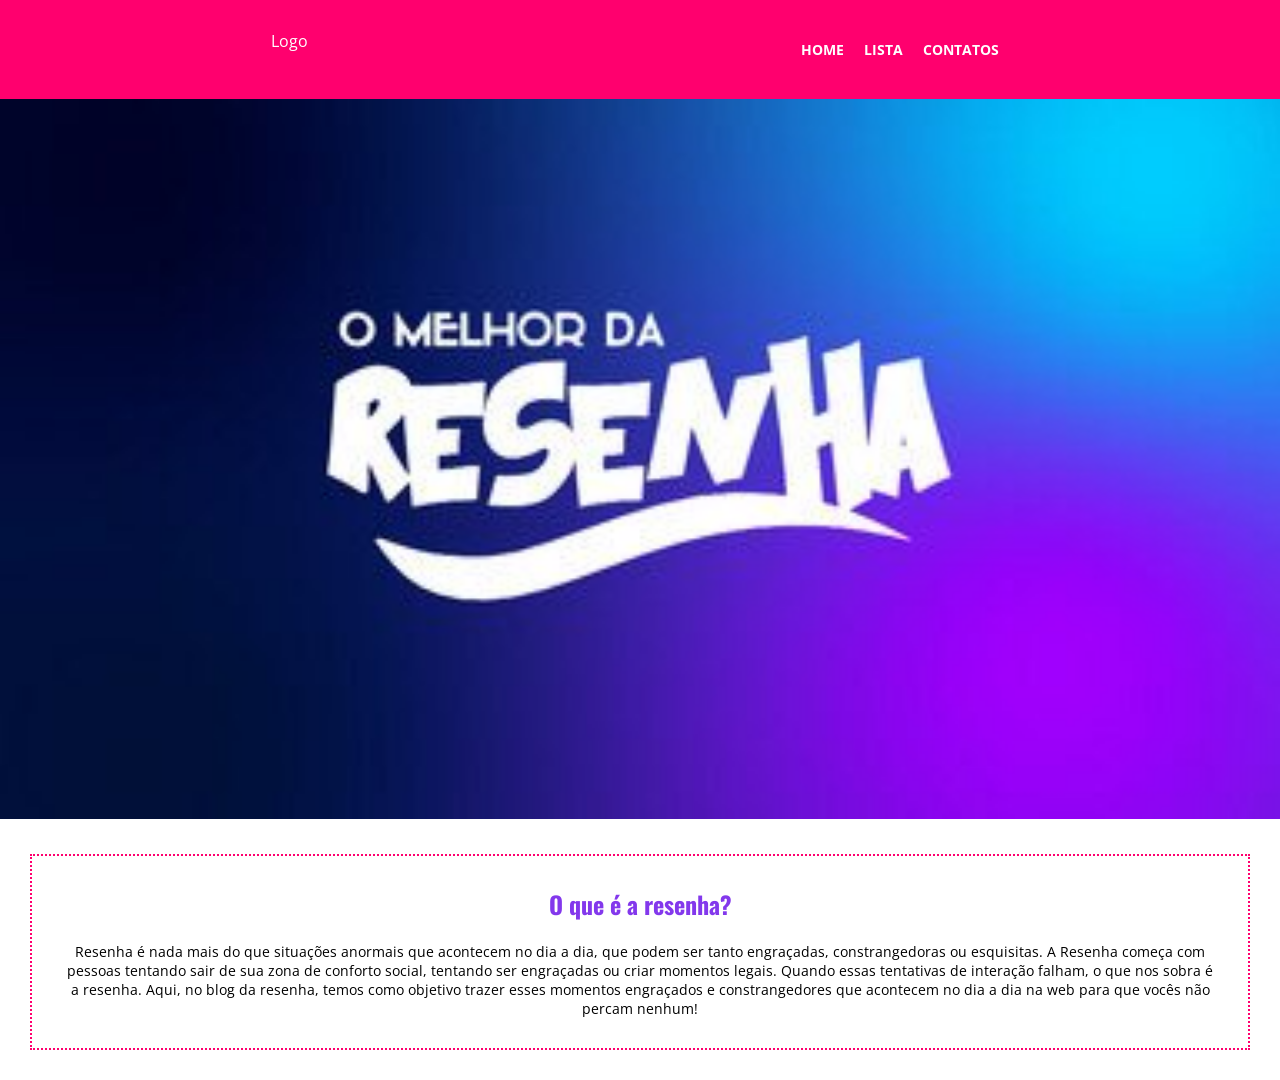
==== noticia01.html @ 26a2bb13 "Add files via upload" ====
<!DOCTYPE html>
<html lang="pt-br">

<head>
    <meta charset="UTF-8">
    <meta http-equiv="X-UA-Compatible" content="IE=edge">
    <meta name="viewport" content="width=device-width, initial-scale=1.0">
    <title>Resenha Blog</title>
    <link rel="stylesheet" href="style.css">
</head>

<body>
    <header>
        <div>
            <p>Logo</p>
        </div>
        <div>
            <ul class="menu">
                <a href="#">
                    <li>Home</li>
                </a>
                <a href="#">
                    <li>Lista</li>
                </a>
                <a href="#">
                    <li>Contatos</li>
                </a>
            </ul>

        </div>
    </header>
    <main>
        <img class="img-capa" src="img/capa.jpg" alt="Capa blog da resenha">
        <div class="conteudo">
            <h3 class="conteudo-titulo">O que é a resenha?</h3>
            <p class="conteudo-texto">Resenha é nada mais do que situações anormais que acontecem no dia a dia, que
                podem ser tanto engraçadas, constrangedoras ou esquisitas. A Resenha começa com pessoas tentando sair de
                sua zona de conforto social, tentando ser engraçadas ou criar momentos legais. Quando essas tentativas
                de interação falham, o que nos sobra é a resenha.

                Aqui, no blog da resenha, temos como objetivo trazer esses momentos engraçados e constrangedores que
                acontecem no dia a dia na web para que vocês não percam nenhum!
            </p>
        </div>
    </main>
    <footer></footer>

</body>

</html>
---- style.css ----
@import url('https://fonts.googleapis.com/css2?family=Open+Sans:ital,wght@0,300..800;1,300..800&family=Oswald:wght@200..700&display=swap');

* {
    margin: 0;
    padding: 0;
}

:root {
    --branco: #ffffffff;
    --laranja-fogo: #fb5607ff;
    --rosa-neon: #ff006eff;
    --azul-violeta: #8338ecff;
    --titulo: "Oswald", sans-serif;
    --texto: "Open Sans", sans-serif;
}

body {
    background: var(--amarelo-forte);
    font-family: var(--texto);
}

header {
    background-color: var(--rosa-neon);
    display: flex;
    justify-content: space-around;
    color: var(--branco);
    padding: 30px;
}

.menu {
    display: flex;
    list-style: none;
    gap: 20px;
    margin: 10px;
    color: var(--branco);
    text-transform: uppercase;
    font-size: 14px;
}

.menu a {
    text-decoration: none;
    color: var(--branco);
    font-weight: bold;
}

.menu a:hover {
    color: var(--laranja-fogo);
    transition: 0, 5s;
}

.img-capa {
    width: 100%;
    height: 5%;
}

.conteudo {
    margin: 30px;
    border: 2px dotted var(--rosa-neon);
    padding: 30px;
    text-align: center;
}

.conteudo-titulo {
    font-family: var(--titulo);
    font-size: 24px;
    padding-bottom: 20px;
    color: var(--azul-violeta);

}

.conteudo-texto {
    font-family: var(--texto);
    font-size: 14px;
}
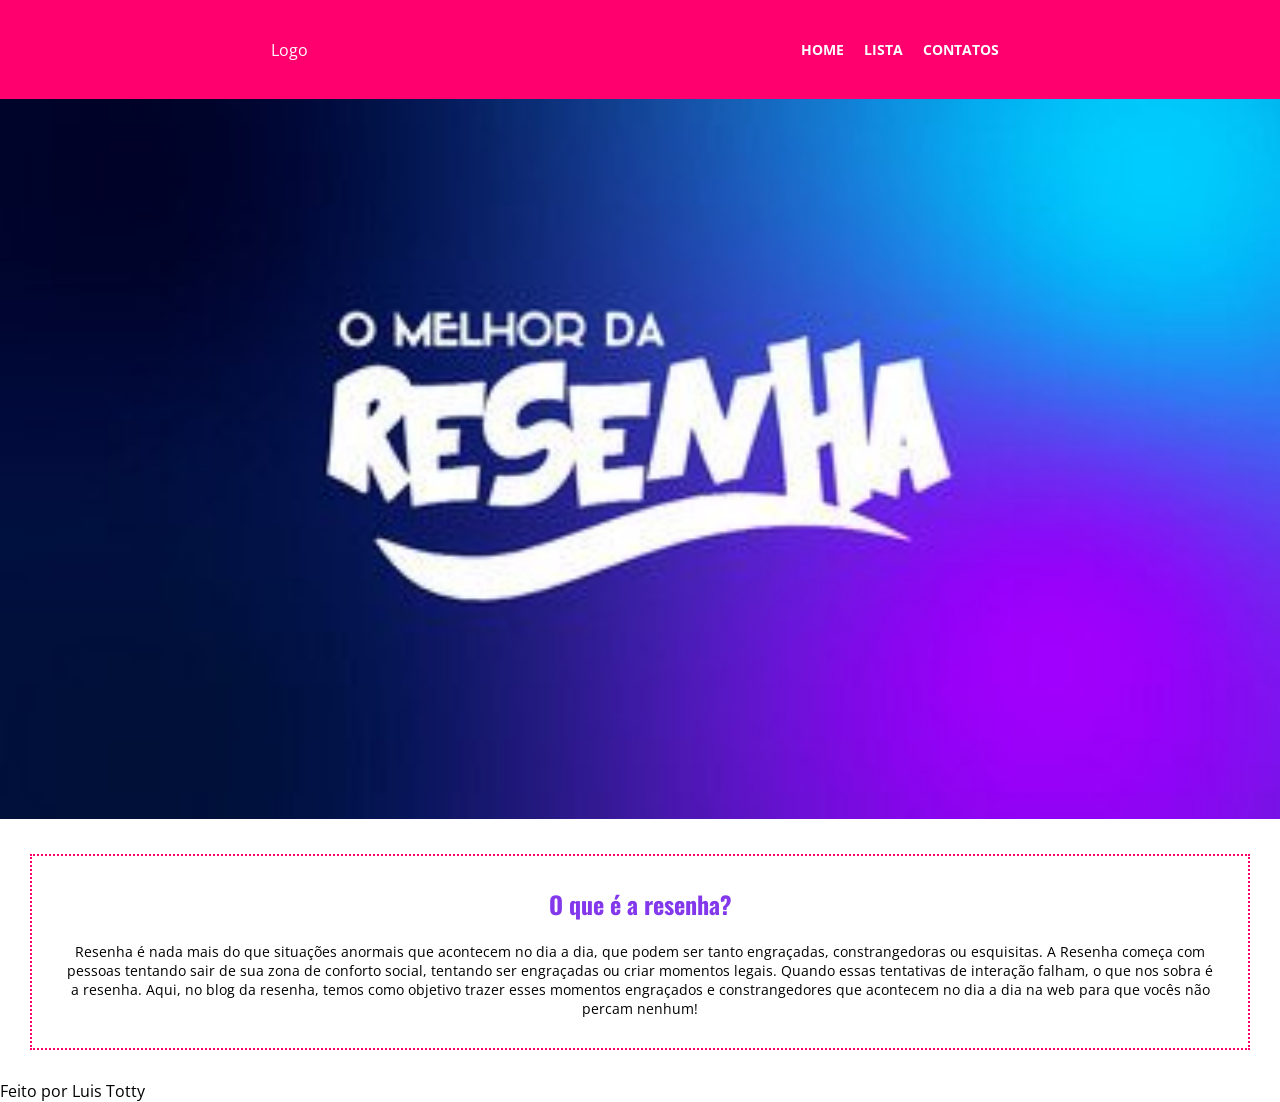
==== commit d1d2877d: "Add files via upload" ====
--- a/noticia01.html
+++ b/noticia01.html
@@ -43,7 +43,11 @@
             </p>
         </div>
     </main>
-    <footer></footer>
+    <a hre="/2026-blog-main/index.html"></a>
+    <footer>
+        <p>Feito por Luis Totty</p>
+
+    </footer>
 
 </body>
 
--- a/style.css
+++ b/style.css
@@ -23,6 +23,7 @@
     background-color: var(--rosa-neon);
     display: flex;
     justify-content: space-around;
+    align-items: center;
     color: var(--branco);
     padding: 30px;
 }
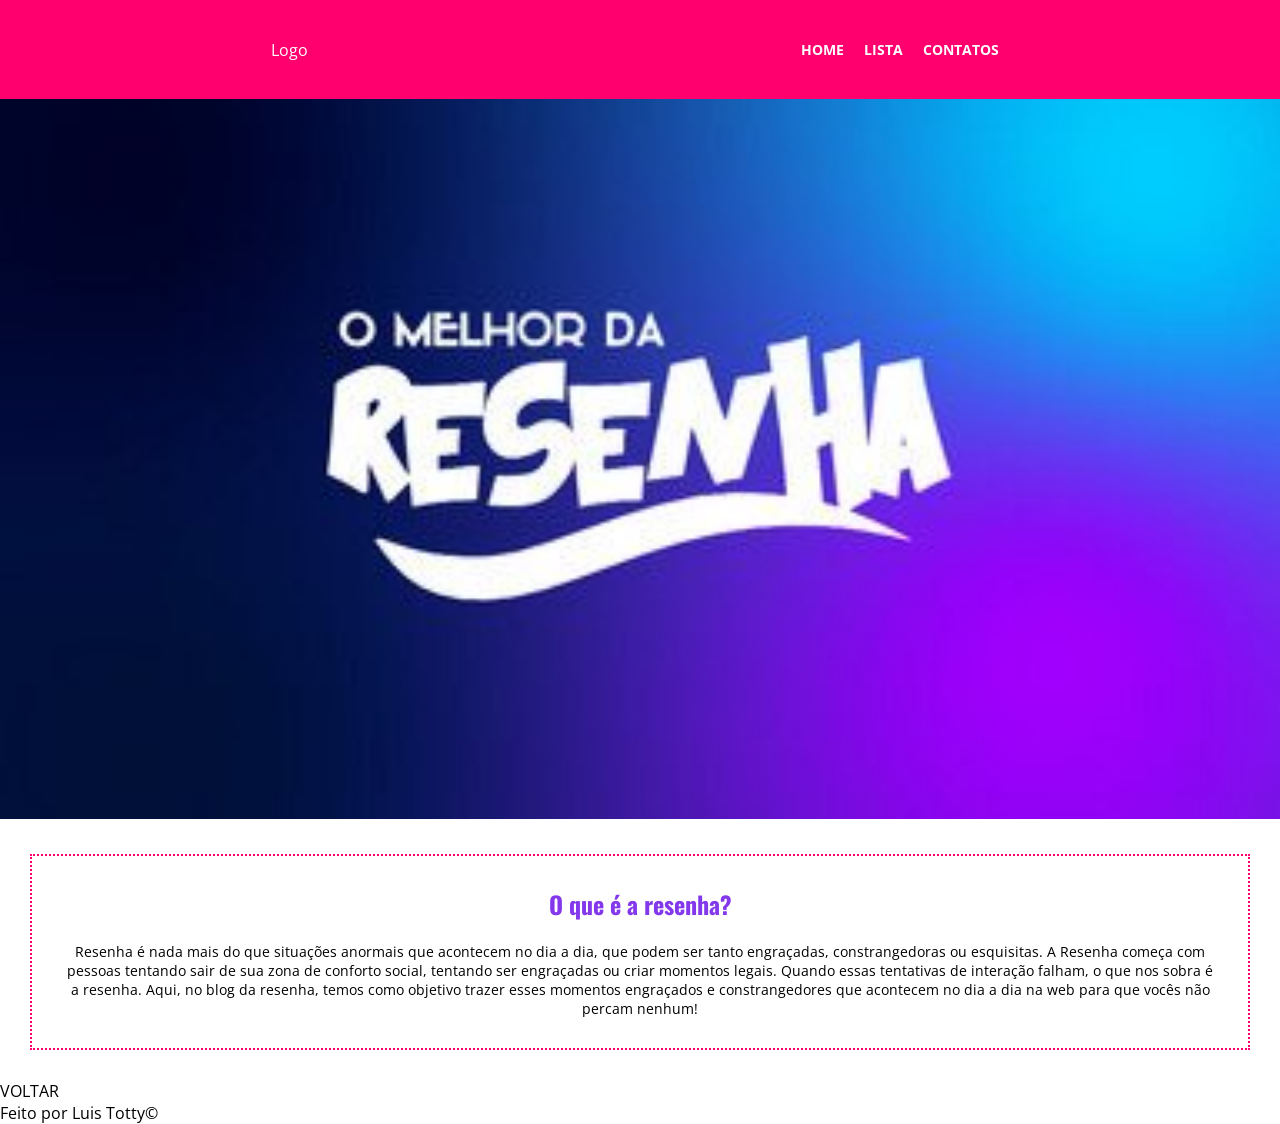
==== commit 3fcbedfb: "Add files via upload" ====
--- a/noticia01.html
+++ b/noticia01.html
@@ -6,7 +6,7 @@
     <meta http-equiv="X-UA-Compatible" content="IE=edge">
     <meta name="viewport" content="width=device-width, initial-scale=1.0">
     <title>Resenha Blog</title>
-    <link rel="stylesheet" href="style.css">
+    <link rel="stylesheet" href="/style.css">
 </head>
 
 <body>
@@ -43,9 +43,9 @@
             </p>
         </div>
     </main>
-    <a hre="/2026-blog-main/index.html"></a>
+    <a hre="/2026-blog-main/index.html">VOLTAR</a>
     <footer>
-        <p>Feito por Luis Totty</p>
+        <p>Feito por Luis Totty©</p>
 
     </footer>
 
--- a/style.css
+++ b/style.css
@@ -28,6 +28,11 @@
     padding: 30px;
 }
 
+.logo {
+    width: 10%;
+    border-radius: 100%;
+}
+
 .menu {
     display: flex;
     list-style: none;
@@ -37,12 +42,19 @@
     text-transform: uppercase;
     font-size: 14px;
 }
-
+.noticias{
+    margin: 20px 150px;
+    display: grid;
+    grid-template-columns: repeat(3, minmax(0, 1fr));
+    gap: 20px;
+}
 .menu a {
     text-decoration: none;
     color: var(--branco);
     font-weight: bold;
 }
+
+/*noticias*/
 
 .menu a:hover {
     color: var(--laranja-fogo);
@@ -72,4 +84,5 @@
 .conteudo-texto {
     font-family: var(--texto);
     font-size: 14px;
-}+}
+
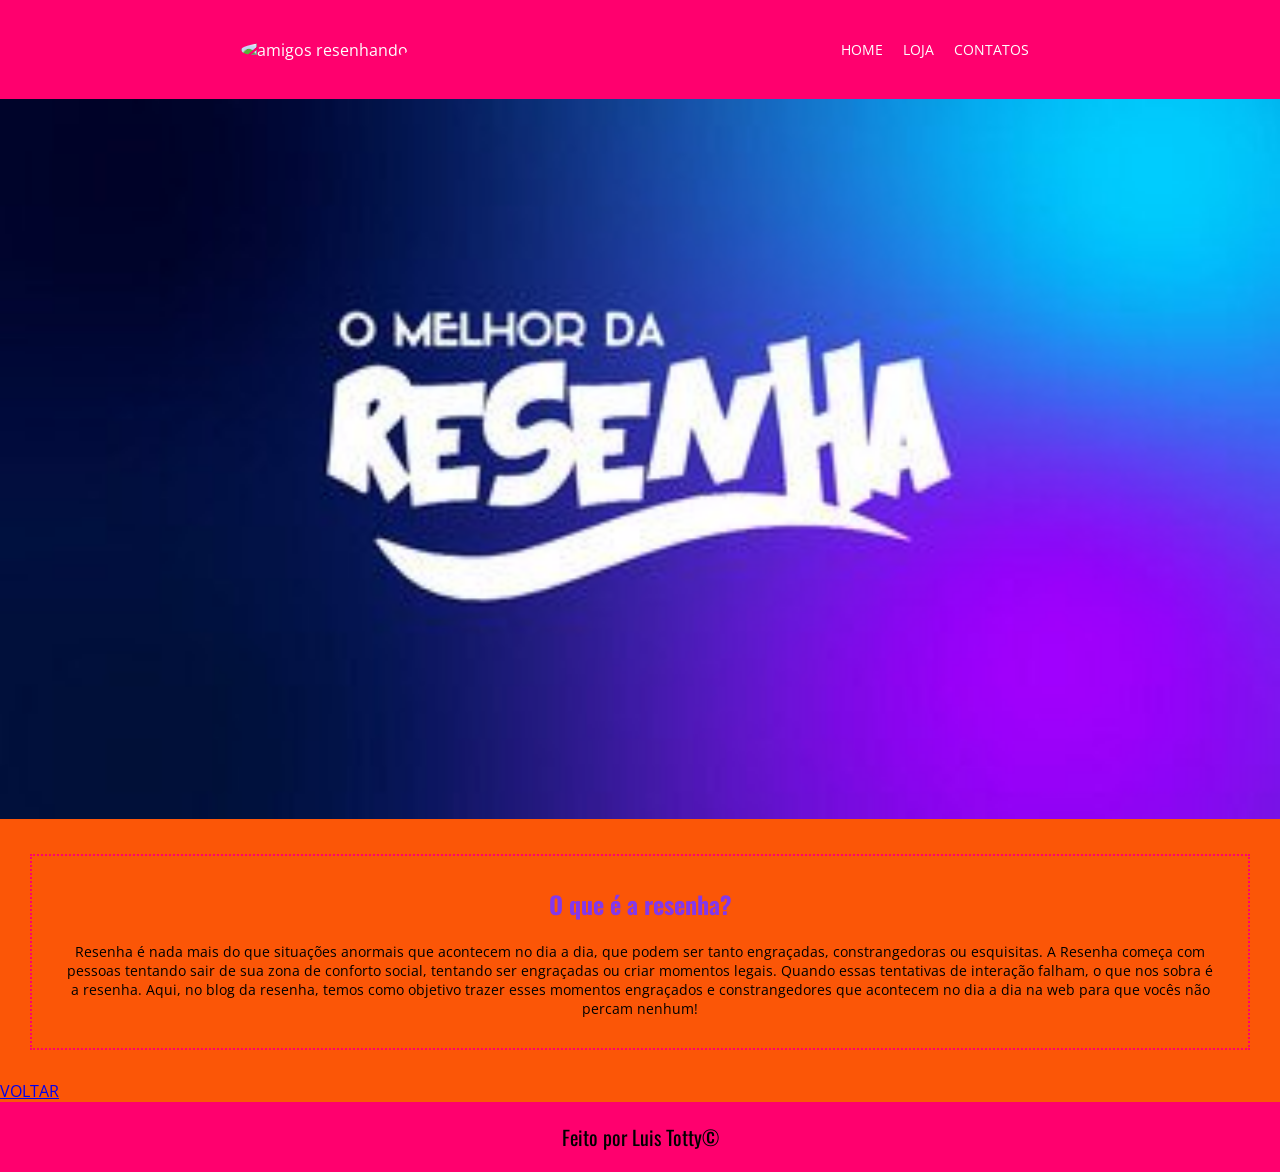
==== commit de55006c: "Add files via upload" ====
--- a/noticia01.html
+++ b/noticia01.html
@@ -12,19 +12,13 @@
 <body>
     <header>
         <div>
-            <p>Logo</p>
+            <img class="logo" src="/2026-blog-main/img/logo.png" alt="amigos resenhando">
         </div>
         <div>
             <ul class="menu">
-                <a href="#">
-                    <li>Home</li>
-                </a>
-                <a href="#">
-                    <li>Lista</li>
-                </a>
-                <a href="#">
-                    <li>Contatos</li>
-                </a>
+                <li>Home</li>
+                <li>Loja</li>
+                <li>Contatos</li>
             </ul>
 
         </div>
@@ -43,7 +37,7 @@
             </p>
         </div>
     </main>
-    <a hre="/2026-blog-main/index.html">VOLTAR</a>
+    <a href="/2026-blog-main/index.html">VOLTAR</a>
     <footer>
         <p>Feito por Luis Totty©</p>
 
--- a/style.css
+++ b/style.css
@@ -15,7 +15,7 @@
 }
 
 body {
-    background: var(--amarelo-forte);
+    background: var(--laranja-fogo);
     font-family: var(--texto);
 }
 
@@ -42,24 +42,43 @@
     text-transform: uppercase;
     font-size: 14px;
 }
+
+.titulo-noticias{
+    font-family: var(--titulo);
+    font-size: 24px;
+    color: var(--azul-violeta);
+    text-align: center;
+    margin-top: 20px;
+
+}
 .noticias{
     margin: 20px 150px;
     display: grid;
     grid-template-columns: repeat(3, minmax(0, 1fr));
     gap: 20px;
 }
-.menu a {
-    text-decoration: none;
+.card{
+    border: 2px solid var(--rosa-neon) ;
+    padding: 20px;
+    text-align: center;
+}
+.card:hover{
+    background-color: var(--branco);
     color: var(--branco);
-    font-weight: bold;
+    border-color: var(--branco);
+    transition: background-color 0.5s, color 0.5, border-color 0.5s;
+    box-shadow: 0px 4px 8px var(--azul-violeta);
+}
+footer{
+    background-color: var(--rosa-neon);
+    color: var(--prata);
+    font-family: var(--titulo);
+    font-size: 20px;
+    padding: 20px;
+    text-align: center;
 }
 
 /*noticias*/
-
-.menu a:hover {
-    color: var(--laranja-fogo);
-    transition: 0, 5s;
-}
 
 .img-capa {
     width: 100%;
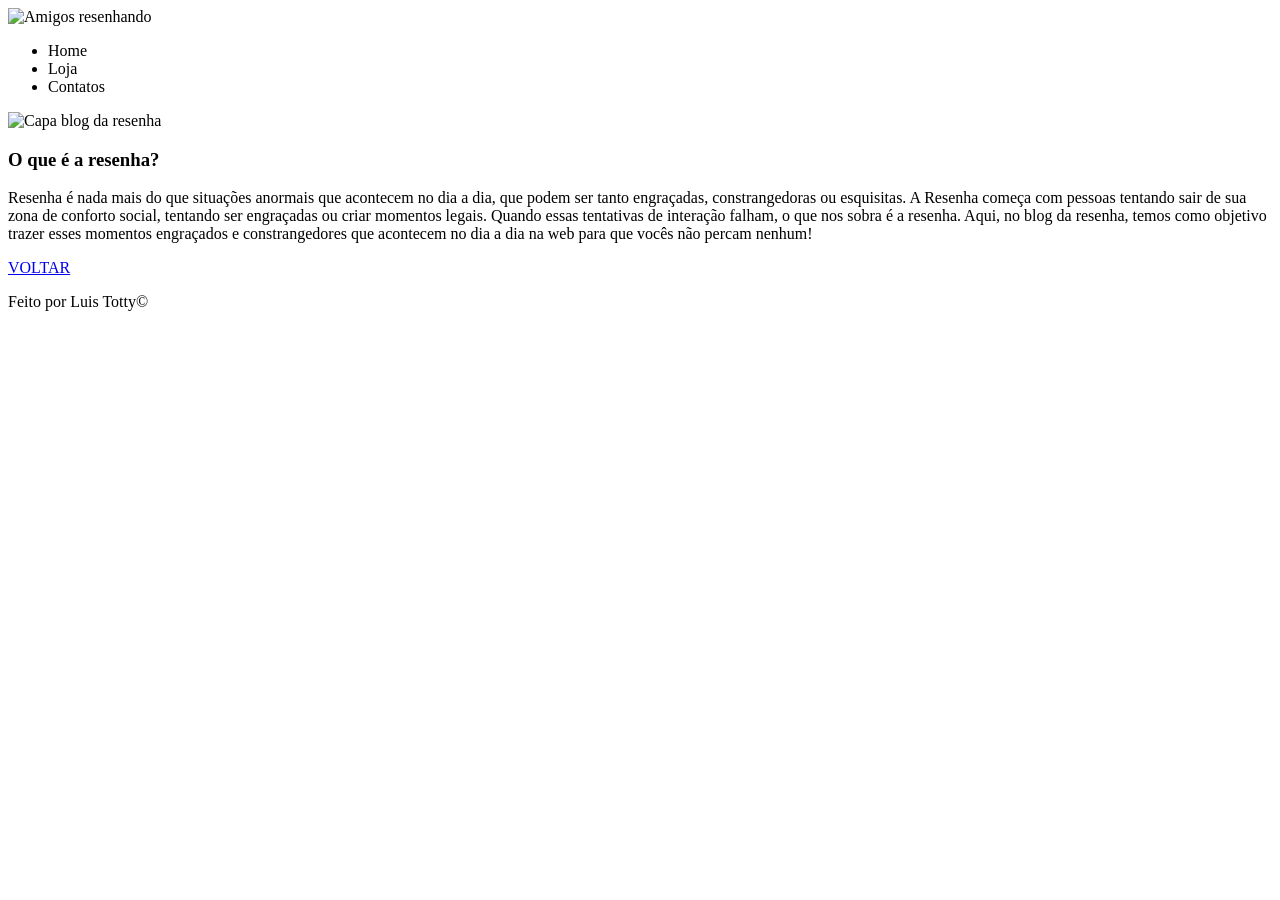
==== commit 3d3e3c24: "Add files via upload" ====
--- a/noticia01.html
+++ b/noticia01.html
@@ -6,13 +6,13 @@
     <meta http-equiv="X-UA-Compatible" content="IE=edge">
     <meta name="viewport" content="width=device-width, initial-scale=1.0">
     <title>Resenha Blog</title>
-    <link rel="stylesheet" href="/style.css">
+    <link rel="stylesheet" href="/2026-blog-main/style.css">
 </head>
 
 <body>
     <header>
         <div>
-            <img class="logo" src="/2026-blog-main/img/logo.png" alt="amigos resenhando">
+            <img class="logo" src="/2026-blog-main/img/logo.png" alt="Amigos resenhando">
         </div>
         <div>
             <ul class="menu">
@@ -20,14 +20,13 @@
                 <li>Loja</li>
                 <li>Contatos</li>
             </ul>
-
         </div>
     </header>
     <main>
-        <img class="img-capa" src="img/capa.jpg" alt="Capa blog da resenha">
+        <img class="img-capa" src="/2026-blog-main/img/capa.jpg" alt="Capa blog da resenha">
         <div class="conteudo">
             <h3 class="conteudo-titulo">O que é a resenha?</h3>
-            <p class="conteudo-texto">Resenha é nada mais do que situações anormais que acontecem no dia a dia, que
+            <p class="coteudo-texto">Resenha é nada mais do que situações anormais que acontecem no dia a dia, que
                 podem ser tanto engraçadas, constrangedoras ou esquisitas. A Resenha começa com pessoas tentando sair de
                 sua zona de conforto social, tentando ser engraçadas ou criar momentos legais. Quando essas tentativas
                 de interação falham, o que nos sobra é a resenha.
@@ -37,12 +36,10 @@
             </p>
         </div>
     </main>
+
     <a href="/2026-blog-main/index.html">VOLTAR</a>
-    <footer>
-        <p>Feito por Luis Totty©</p>
 
-    </footer>
-
+    <footer><p> Feito por Luis Totty©</p></footer>
 </body>
 
 </html>
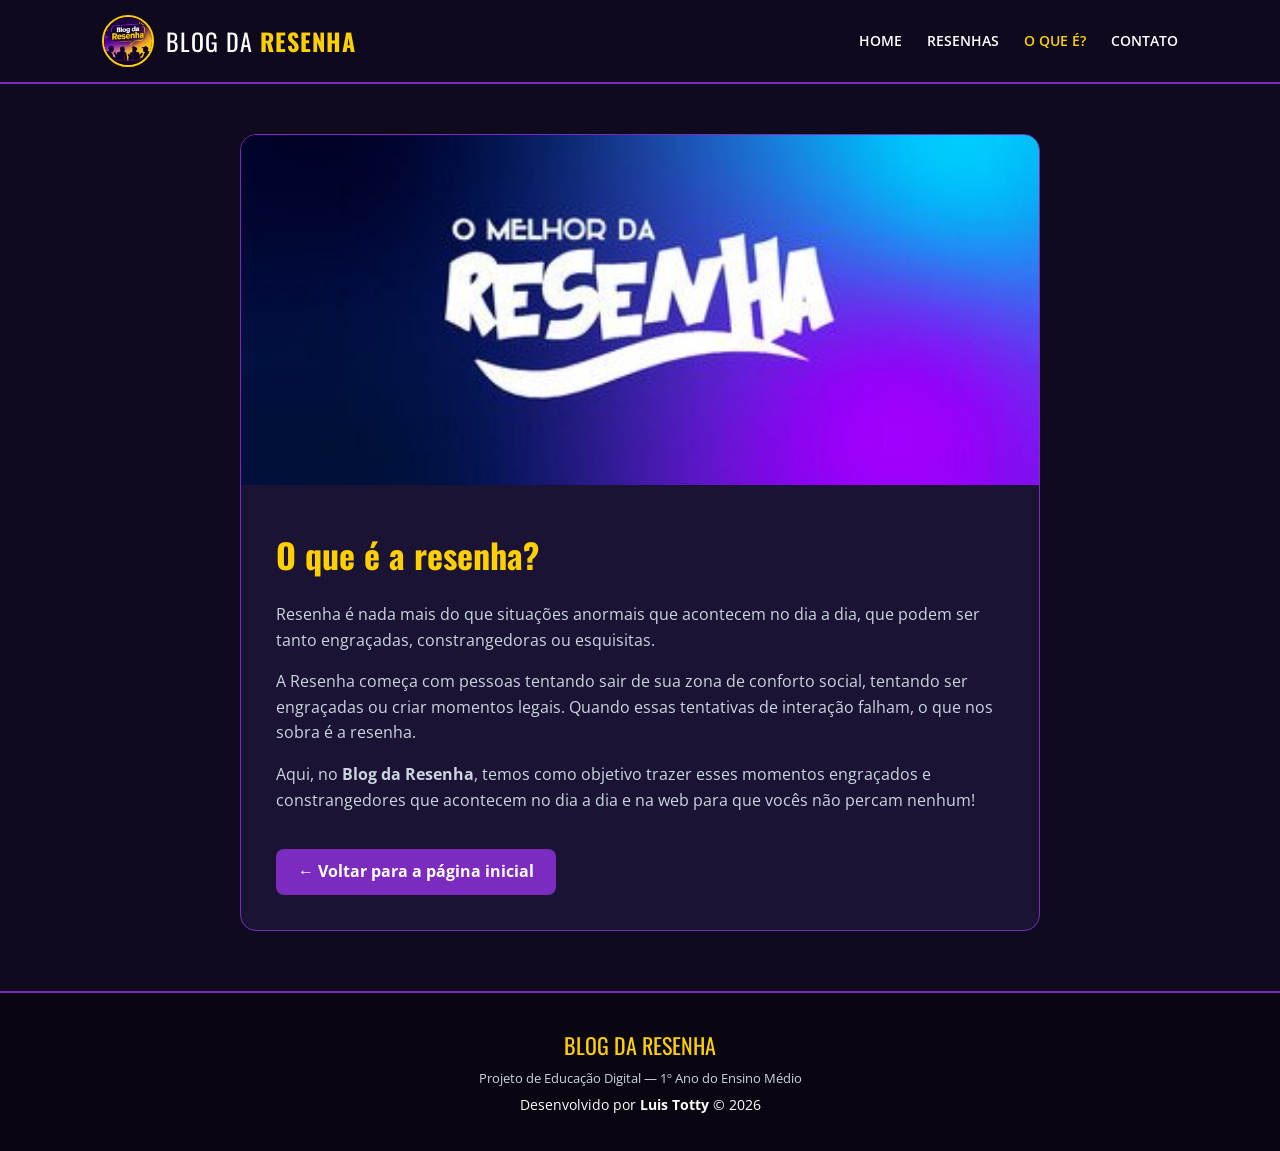
==== commit 2451157c: "Add files via upload" ====
--- a/noticia01.html
+++ b/noticia01.html
@@ -3,43 +3,54 @@
 
 <head>
     <meta charset="UTF-8">
-    <meta http-equiv="X-UA-Compatible" content="IE=edge">
     <meta name="viewport" content="width=device-width, initial-scale=1.0">
-    <title>Resenha Blog</title>
-    <link rel="stylesheet" href="/2026-blog-main/style.css">
+    <title>O que é a resenha? | Blog da Resenha</title>
+    <link rel="stylesheet" href="style.css">
 </head>
 
 <body>
     <header>
-        <div>
-            <img class="logo" src="/2026-blog-main/img/logo.png" alt="Amigos resenhando">
+        <div class="brand">
+            <img class="logo" src="img/logo.png" alt="Amigos resenhando">
+            <span class="nome-site">Blog da <strong>Resenha</strong></span>
         </div>
-        <div>
+        <nav>
             <ul class="menu">
-                <li>Home</li>
-                <li>Loja</li>
-                <li>Contatos</li>
+                <li><a href="index.html">Home</a></li>
+                <li><a href="index.html#noticias">Resenhas</a></li>
+                <li><a href="noticia01.html" class="ativo">O que é?</a></li>
+                <li><a href="#rodape">Contato</a></li>
             </ul>
-        </div>
+        </nav>
     </header>
+
     <main>
-        <img class="img-capa" src="/2026-blog-main/img/capa.jpg" alt="Capa blog da resenha">
-        <div class="conteudo">
-            <h3 class="conteudo-titulo">O que é a resenha?</h3>
-            <p class="coteudo-texto">Resenha é nada mais do que situações anormais que acontecem no dia a dia, que
-                podem ser tanto engraçadas, constrangedoras ou esquisitas. A Resenha começa com pessoas tentando sair de
-                sua zona de conforto social, tentando ser engraçadas ou criar momentos legais. Quando essas tentativas
-                de interação falham, o que nos sobra é a resenha.
+        <article class="artigo-container">
+            <img class="img-capa" src="img/capa.jpg" alt="Capa blog da resenha">
+            <div class="conteudo">
+                <h1 class="conteudo-titulo">O que é a resenha?</h1>
+                <p class="conteudo-texto">
+                    Resenha é nada mais do que situações anormais que acontecem no dia a dia, que podem ser tanto engraçadas, constrangedoras ou esquisitas.
+                </p>
+                <p class="conteudo-texto">
+                    A Resenha começa com pessoas tentando sair de sua zona de conforto social, tentando ser engraçadas ou criar momentos legais. Quando essas tentativas de interação falham, o que nos sobra é a resenha.
+                </p>
+                <p class="conteudo-texto">
+                    Aqui, no <strong>Blog da Resenha</strong>, temos como objetivo trazer esses momentos engraçados e constrangedores que acontecem no dia a dia e na web para que vocês não percam nenhum!
+                </p>
 
-                Aqui, no blog da resenha, temos como objetivo trazer esses momentos engraçados e constrangedores que
-                acontecem no dia a dia na web para que vocês não percam nenhum!
-            </p>
-        </div>
+                <a href="index.html" class="btn-voltar">← Voltar para a página inicial</a>
+            </div>
+        </article>
     </main>
 
-    <a href="/2026-blog-main/index.html">VOLTAR</a>
-
-    <footer><p> Feito por Luis Totty©</p></footer>
+    <footer id="rodape">
+        <div class="footer-conteudo">
+            <p class="footer-titulo">Blog da Resenha</p>
+            <p class="footer-sub">Projeto de Educação Digital — 1º Ano do Ensino Médio</p>
+            <p class="footer-autor">Desenvolvido por <strong>Luis Totty</strong> © 2026</p>
+        </div>
+    </footer>
 </body>
 
 </html>
--- a/style.css
+++ b/style.css
@@ -0,0 +1,500 @@
+@import url('https://fonts.googleapis.com/css2?family=Open+Sans:wght@400;600;700&family=Oswald:wght@500;700&display=swap');
+
+* {
+    margin: 0;
+    padding: 0;
+    box-sizing: border-box;
+}
+
+:root {
+    --fundo-escuro: #0f0a1e;
+    --fundo-card: #1a1333;
+    --roxo-principal: #7b2cbf;
+    --roxo-claro: #9d4edd;
+    --amarelo-destaque: #ffd000;
+    --azul-ciano: #00b4d8;
+    --branco: #ffffff;
+    --cinza-texto: #cbd5e1;
+    --titulo: "Oswald", sans-serif;
+    --texto: "Open Sans", sans-serif;
+}
+
+html {
+    scroll-behavior: smooth;
+}
+
+body {
+    background-color: var(--fundo-escuro);
+    color: var(--branco);
+    font-family: var(--texto);
+    line-height: 1.6;
+}
+
+/* --- CABEÇALHO --- */
+header {
+    background: rgba(15, 10, 30, 0.95);
+    backdrop-filter: blur(10px);
+    border-bottom: 2px solid var(--roxo-principal);
+    display: flex;
+    justify-content: space-between;
+    align-items: center;
+    padding: 15px 8%;
+    position: sticky;
+    top: 0;
+    z-index: 100;
+}
+
+.brand {
+    display: flex;
+    align-items: center;
+    gap: 12px;
+}
+
+.logo {
+    width: 52px;
+    height: 52px;
+    object-fit: cover;
+    border-radius: 50%;
+    border: 2px solid var(--amarelo-destaque);
+}
+
+.nome-site {
+    font-family: var(--titulo);
+    font-size: 24px;
+    text-transform: uppercase;
+    letter-spacing: 1px;
+}
+
+.nome-site strong {
+    color: var(--amarelo-destaque);
+}
+
+.menu {
+    display: flex;
+    list-style: none;
+    gap: 25px;
+}
+
+.menu a {
+    color: var(--branco);
+    text-decoration: none;
+    text-transform: uppercase;
+    font-weight: 600;
+    font-size: 14px;
+    transition: color 0.3s;
+}
+
+.menu a:hover,
+.menu a.ativo {
+    color: var(--amarelo-destaque);
+}
+
+/* --- BANNER HERO --- */
+.hero {
+    background: linear-gradient(135deg, rgba(15, 10, 30, 0.85), rgba(123, 44, 191, 0.75)), url('img/capa.jpg');
+    background-size: cover;
+    background-position: center;
+    padding: 80px 8%;
+    text-align: center;
+    border-bottom: 3px solid var(--amarelo-destaque);
+}
+
+.hero-conteudo {
+    max-width: 750px;
+    margin: 0 auto;
+}
+
+.tag-destaque {
+    background-color: var(--amarelo-destaque);
+    color: var(--fundo-escuro);
+    font-weight: 700;
+    font-size: 12px;
+    text-transform: uppercase;
+    padding: 6px 14px;
+    border-radius: 20px;
+    display: inline-block;
+    margin-bottom: 16px;
+}
+
+.hero h1 {
+    font-family: var(--titulo);
+    font-size: 46px;
+    line-height: 1.15;
+    margin-bottom: 16px;
+    text-transform: uppercase;
+}
+
+.hero p {
+    color: var(--cinza-texto);
+    font-size: 17px;
+    margin-bottom: 28px;
+}
+
+.btn-principal {
+    display: inline-block;
+    background-color: var(--amarelo-destaque);
+    color: var(--fundo-escuro);
+    font-family: var(--titulo);
+    font-size: 18px;
+    text-transform: uppercase;
+    text-decoration: none;
+    padding: 12px 30px;
+    border-radius: 8px;
+    font-weight: 700;
+    transition: transform 0.2s, box-shadow 0.2s;
+}
+
+.btn-principal:hover {
+    transform: translateY(-3px);
+    box-shadow: 0 8px 20px rgba(255, 208, 0, 0.4);
+}
+
+/* --- SEÇÃO DE NOTÍCIAS --- */
+main {
+    max-width: 1200px;
+    margin: 50px auto;
+    padding: 0 20px;
+}
+
+.cabecalho-secao {
+    display: flex;
+    justify-content: space-between;
+    align-items: center;
+    flex-wrap: wrap;
+    gap: 15px;
+    margin-bottom: 30px;
+    border-left: 5px solid var(--amarelo-destaque);
+    padding-left: 15px;
+}
+
+.titulo-noticias {
+    font-family: var(--titulo);
+    font-size: 32px;
+    text-transform: uppercase;
+    color: var(--branco);
+}
+
+.filtros {
+    display: flex;
+    gap: 10px;
+    flex-wrap: wrap;
+}
+
+.filtro-btn {
+    background-color: var(--fundo-card);
+    color: var(--cinza-texto);
+    border: 1px solid var(--roxo-principal);
+    padding: 8px 16px;
+    border-radius: 20px;
+    cursor: pointer;
+    font-weight: 600;
+    font-size: 13px;
+    transition: all 0.3s;
+}
+
+.filtro-btn:hover,
+.filtro-btn.ativo {
+    background-color: var(--roxo-principal);
+    color: var(--branco);
+    border-color: var(--amarelo-destaque);
+}
+
+.noticias {
+    display: grid;
+    grid-template-columns: repeat(3, 1fr);
+    gap: 25px;
+}
+
+/* --- CARDS --- */
+.card {
+    background-color: var(--fundo-card);
+    border: 1px solid rgba(157, 78, 221, 0.3);
+    border-radius: 14px;
+    overflow: hidden;
+    display: flex;
+    flex-direction: column;
+    position: relative;
+    transition: transform 0.3s, box-shadow 0.3s, border-color 0.3s;
+}
+
+.card:hover {
+    transform: translateY(-6px);
+    border-color: var(--amarelo-destaque);
+    box-shadow: 0 12px 25px rgba(123, 44, 191, 0.4);
+}
+
+.card-badge {
+    position: absolute;
+    top: 12px;
+    left: 12px;
+    background-color: var(--roxo-principal);
+    color: var(--branco);
+    font-size: 11px;
+    font-weight: 700;
+    text-transform: uppercase;
+    padding: 4px 10px;
+    border-radius: 6px;
+}
+
+.card-img {
+    width: 100%;
+    height: 180px;
+    object-fit: cover;
+    border-bottom: 2px solid var(--roxo-principal);
+}
+
+.card-corpo {
+    padding: 20px;
+    display: flex;
+    flex-direction: column;
+    flex-grow: 1;
+}
+
+.card h3 {
+    font-family: var(--titulo);
+    font-size: 21px;
+    line-height: 1.3;
+    color: var(--amarelo-destaque);
+    margin-bottom: 10px;
+}
+
+.card p {
+    font-size: 14px;
+    color: var(--cinza-texto);
+    margin-bottom: 20px;
+    flex-grow: 1;
+}
+
+.card-rodape {
+    display: flex;
+    justify-content: space-between;
+    align-items: center;
+    padding-top: 15px;
+    border-top: 1px solid rgba(255, 255, 255, 0.1);
+}
+
+.botoes {
+    display: flex;
+    gap: 8px;
+}
+
+.botao-reacao {
+    background-color: rgba(255, 255, 255, 0.08);
+    border: 1px solid rgba(255, 255, 255, 0.15);
+    color: var(--branco);
+    padding: 6px 12px;
+    border-radius: 8px;
+    cursor: pointer;
+    font-size: 14px;
+    font-weight: 600;
+    transition: all 0.2s;
+}
+
+.botao-reacao:hover {
+    background-color: rgba(255, 255, 255, 0.18);
+    transform: scale(1.05);
+}
+
+.botao-reacao.clicado {
+    background-color: var(--roxo-principal);
+    border-color: var(--amarelo-destaque);
+}
+
+.link-leia {
+    background: none;
+    border: none;
+    cursor: pointer;
+    font-family: var(--texto);
+    color: var(--azul-ciano);
+    font-weight: 700;
+    font-size: 14px;
+    transition: color 0.2s, transform 0.2s;
+}
+
+.link-leia:hover {
+    color: var(--amarelo-destaque);
+    transform: translateX(3px);
+}
+
+/* --- MODAL DA NOTÍCIA DETALHADA --- */
+.modal-overlay {
+    display: none;
+    position: fixed;
+    top: 0;
+    left: 0;
+    width: 100%;
+    height: 100%;
+    background: rgba(9, 6, 18, 0.85);
+    backdrop-filter: blur(6px);
+    z-index: 999;
+    justify-content: center;
+    align-items: center;
+    padding: 20px;
+}
+
+.modal-overlay.aberto {
+    display: flex;
+    animation: aparecer 0.25s ease-out;
+}
+
+@keyframes aparecer {
+    from { opacity: 0; transform: scale(0.95); }
+    to { opacity: 1; transform: scale(1); }
+}
+
+.modal-caixa {
+    background-color: var(--fundo-card);
+    border: 2px solid var(--amarelo-destaque);
+    border-radius: 16px;
+    max-width: 650px;
+    width: 100%;
+    max-height: 90vh;
+    overflow-y: auto;
+    position: relative;
+    box-shadow: 0 20px 50px rgba(0, 0, 0, 0.7);
+}
+
+.modal-fechar {
+    position: absolute;
+    top: 14px;
+    right: 14px;
+    background-color: var(--fundo-escuro);
+    color: var(--amarelo-destaque);
+    border: 2px solid var(--amarelo-destaque);
+    width: 38px;
+    height: 38px;
+    border-radius: 50%;
+    font-size: 24px;
+    line-height: 1;
+    cursor: pointer;
+    transition: all 0.2s;
+}
+
+.modal-fechar:hover {
+    background-color: var(--amarelo-destaque);
+    color: var(--fundo-escuro);
+}
+
+#modal-img {
+    width: 100%;
+    height: 220px;
+    object-fit: cover;
+    border-bottom: 2px solid var(--roxo-principal);
+}
+
+.modal-conteudo {
+    padding: 28px;
+}
+
+.modal-conteudo h2 {
+    font-family: var(--titulo);
+    font-size: 28px;
+    color: var(--amarelo-destaque);
+    margin-bottom: 16px;
+    line-height: 1.2;
+}
+
+#modal-texto p {
+    color: var(--cinza-texto);
+    font-size: 15px;
+    margin-bottom: 14px;
+}
+
+/* --- PÁGINA INTERNA DE NOTÍCIA (noticia01.html) --- */
+.artigo-container {
+    max-width: 800px;
+    margin: 40px auto;
+    background-color: var(--fundo-card);
+    border-radius: 16px;
+    overflow: hidden;
+    border: 1px solid var(--roxo-principal);
+}
+
+.img-capa {
+    width: 100%;
+    max-height: 350px;
+    object-fit: cover;
+}
+
+.conteudo {
+    padding: 35px;
+}
+
+.conteudo-titulo {
+    font-family: var(--titulo);
+    font-size: 34px;
+    color: var(--amarelo-destaque);
+    margin-bottom: 20px;
+}
+
+.conteudo-texto {
+    font-size: 16px;
+    color: var(--cinza-texto);
+    margin-bottom: 16px;
+}
+
+.btn-voltar {
+    display: inline-block;
+    margin-top: 20px;
+    background-color: var(--roxo-principal);
+    color: var(--branco);
+    text-decoration: none;
+    padding: 10px 22px;
+    border-radius: 8px;
+    font-weight: 700;
+    transition: background 0.3s;
+}
+
+.btn-voltar:hover {
+    background-color: var(--amarelo-destaque);
+    color: var(--fundo-escuro);
+}
+
+/* --- RODAPÉ --- */
+footer {
+    background-color: #090612;
+    border-top: 2px solid var(--roxo-principal);
+    padding: 35px 20px;
+    text-align: center;
+    margin-top: 60px;
+}
+
+.footer-titulo {
+    font-family: var(--titulo);
+    font-size: 22px;
+    color: var(--amarelo-destaque);
+    text-transform: uppercase;
+}
+
+.footer-sub {
+    font-size: 13px;
+    color: var(--cinza-texto);
+    margin: 5px 0;
+}
+
+.footer-autor {
+    font-size: 14px;
+    color: var(--branco);
+}
+
+/* --- RESPONSIVIDADE --- */
+@media (max-width: 900px) {
+    .noticias {
+        grid-template-columns: repeat(2, 1fr);
+    }
+}
+
+@media (max-width: 600px) {
+    header {
+        flex-direction: column;
+        gap: 15px;
+    }
+
+    .hero h1 {
+        font-size: 32px;
+    }
+
+    .noticias {
+        grid-template-columns: 1fr;
+    }
+}
